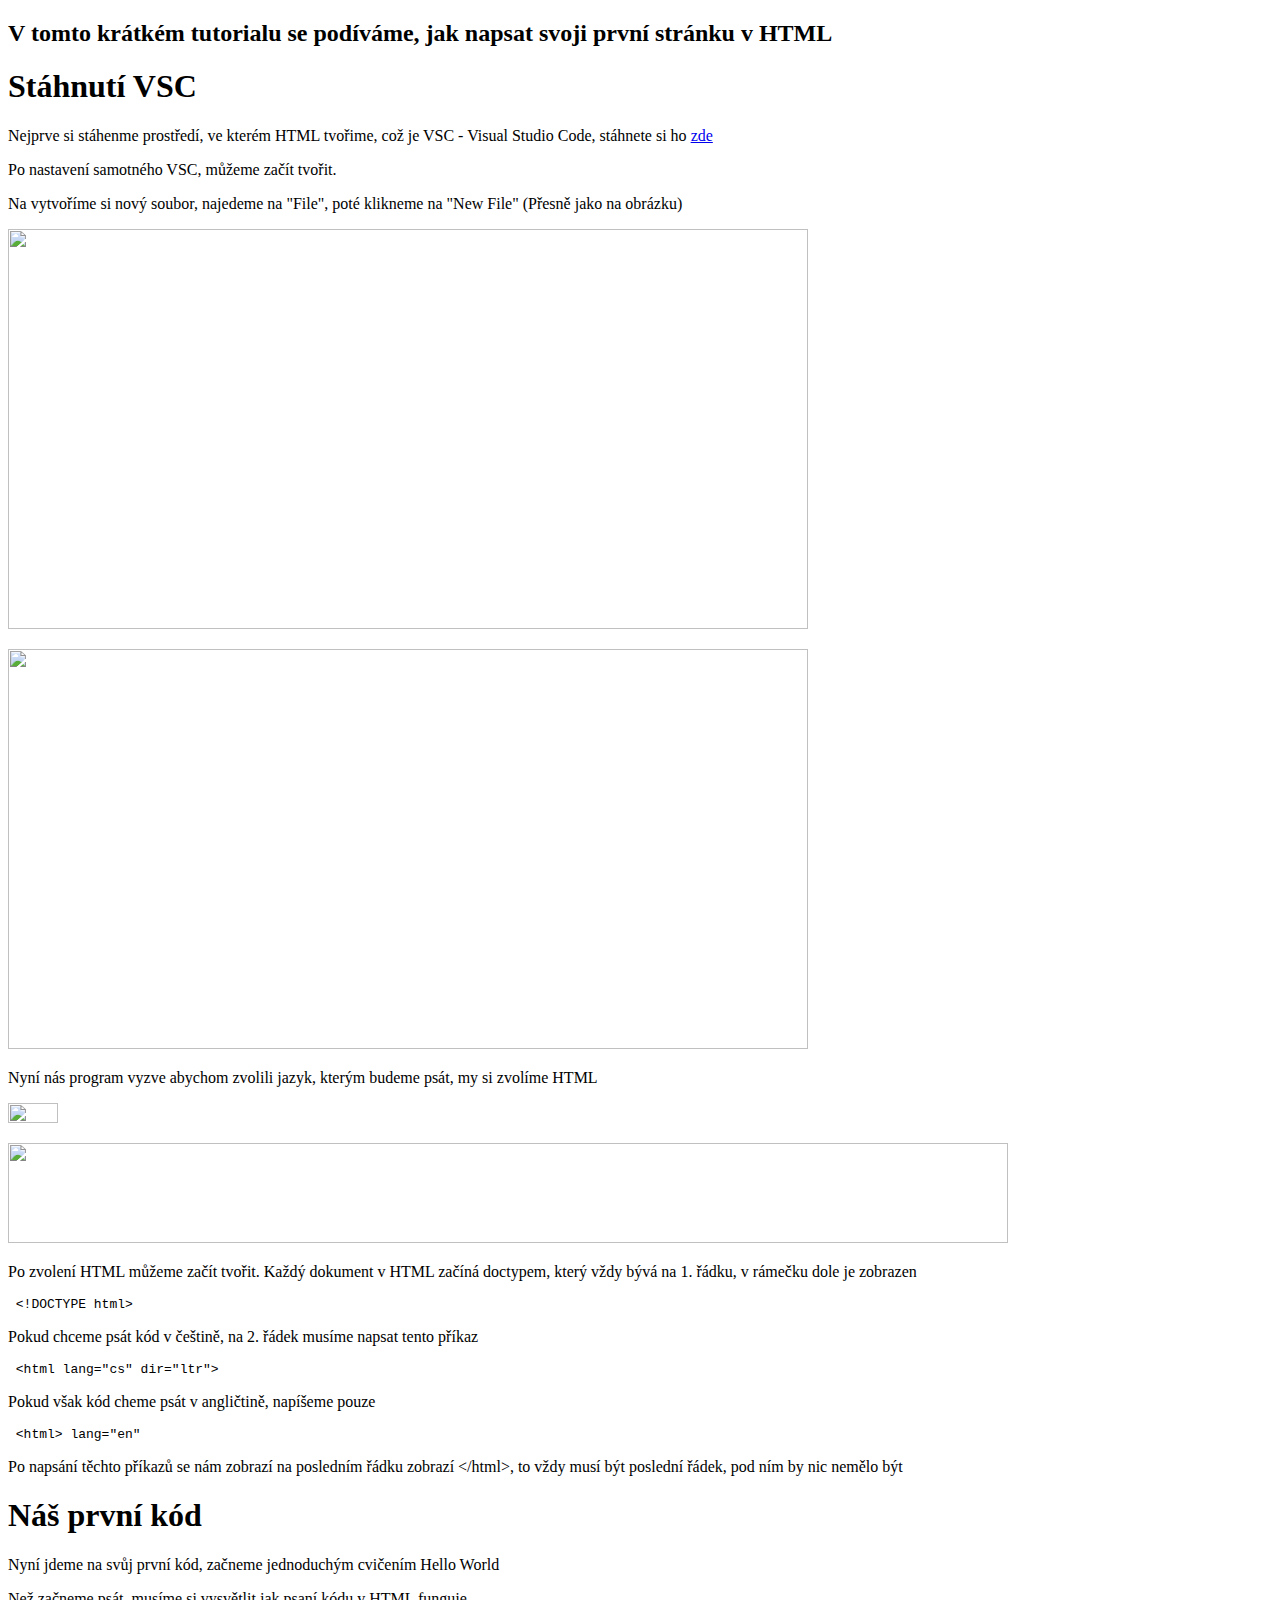
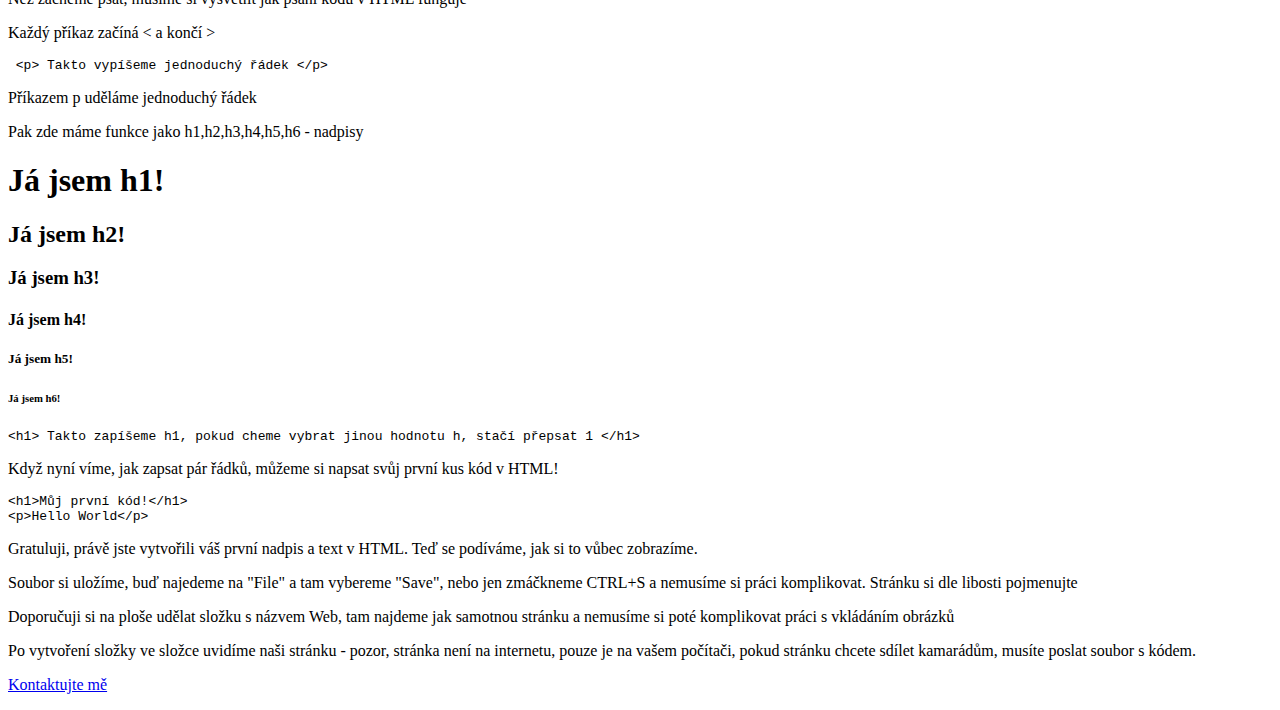
==== JAKDELATHTML.html @ bfcfae05 "Add files via upload" ====
<!DOCTYPE html> 
<html lang="cs" dir="ltr">
    <link rel="stylesheet" href="stylHTML.css">
    <head>
        <title>Jak Dělat Stránky V HTML</title>
        <style>
            @import url('https://fonts.googleapis.com/css2?family=Ubuntu:wght@300&display=swap');
            </style>
            	<link href="prism.css" rel="stylesheet" />

    </head>
    <body>
<h2>V tomto krátkém tutorialu se podíváme, jak napsat svoji první stránku v HTML</h2>
<h1>Stáhnutí VSC</h1>
<p>Nejprve si stáhenme prostředí, ve kterém HTML tvořime, což je VSC - Visual Studio Code, stáhnete si ho <a href="https://code.visualstudio.com/Download" target=" ">zde</a></p>
<p>Po nastavení samotného VSC, můžeme začít tvořit.</p>
<p>Na vytvoříme si nový soubor, najedeme na "File", poté klikneme na "New File" (Přesně jako na obrázku)</p>
<a href="VytvoreniNovehoSouboru.png"><img src= "VytvoreniNovehoSouboru.png" style=float:center width="800" height="400"></a>  
<p> </p>
<a href ="VytvoreniNovehoSouboru2.png"><img src = "VytvoreniNovehoSouboru2.png" style=float:center width="800" height="400"></a>
<p>Nyní nás program vyzve abychom zvolili jazyk, kterým budeme psát, my si zvolíme HTML</p>
<a href="ZvoleniJazyku.png"><img src = "ZvoleniJazyku.png" width="50" height="20"></a>
<p> </p>
<a href="ZvoleniHTML.png"><img src = "ZvoleniHTML.png" width = "1000" height="100"></a>
<p>Po zvolení HTML můžeme začít tvořit. Každý dokument v HTML začíná doctypem, který vždy bývá na 1. řádku, v rámečku dole je zobrazen</p>

<pre><code class="language-css"> &lt;!DOCTYPE html></code></pre>
<p>Pokud chceme psát kód v češtině, na 2. řádek musíme napsat tento příkaz</p>
<pre><code class="language-css"> &lt;html lang="cs" dir="ltr"></code></pre>
<p>Pokud však kód cheme psát v angličtině, napíšeme pouze</p>
<pre><code class="language-css"> &lt;html> lang="en"</code></pre>
<p>Po napsání těchto příkazů se nám zobrazí na posledním řádku zobrazí &lt;/html>, to vždy musí být poslední řádek, pod ním by nic nemělo být</p>
<h1>Náš první kód</h1>
<p>Nyní jdeme na svůj první kód, začneme jednoduchým cvičením Hello World</p>
<p>Než začneme psát, musíme si vysvětlit jak psaní kódu v HTML funguje</p>
<p>Každý příkaz začíná < a končí > </p>
<pre><code class="language-css"> &lt;p> Takto vypíšeme jednoduchý řádek &lt;/p></code></pre>
<p>Příkazem p uděláme jednoduchý řádek</p>
<p>Pak zde máme funkce jako h1,h2,h3,h4,h5,h6 - nadpisy</p>
<h1>Já jsem h1!</h1>
<h2>Já jsem h2!</h2>
<h3>Já jsem h3!</h3>
<h4>Já jsem h4!</h4>
<h5>Já jsem h5!</h5>
<h6>Já jsem h6!</h6>
<pre><code class="language-cs">&lt;h1> Takto zapíšeme h1, pokud cheme vybrat jinou hodnotu h, stačí přepsat 1 &lt;/h1></code></pre>
<p>Když nyní víme, jak zapsat pár řádků, můžeme si napsat svůj první kus kód v HTML!</p>
<pre><code class="language-cs">&lt;h1>Můj první kód!&lt;/h1>
&lt;p>Hello World&lt;/p></code></pre>
<p>Gratuluji, právě jste vytvořili váš první nadpis a text v HTML. Teď se podíváme, jak si to vůbec zobrazíme.</p>
<p>Soubor si uložíme, buď najedeme na "File" a tam vybereme     "Save", nebo jen zmáčkneme CTRL+S a nemusíme si práci komplikovat. Stránku si dle libosti pojmenujte</p>
<p>Doporučuji si na ploše udělat složku s názvem Web, tam najdeme jak samotnou stránku a nemusíme si poté komplikovat práci s vkládáním obrázků</p>
<p>Po vytvoření složky ve složce uvidíme naši stránku - pozor, stránka není na internetu, pouze je na vašem počítači, pokud stránku chcete sdílet kamarádům, musíte poslat soubor s kódem.</p>








<p><a href="https://mirekbartunek.xyz/" target="_blank">Kontaktujte mě</a></p>
</body>



<script src="prism.js"></script>
</html>
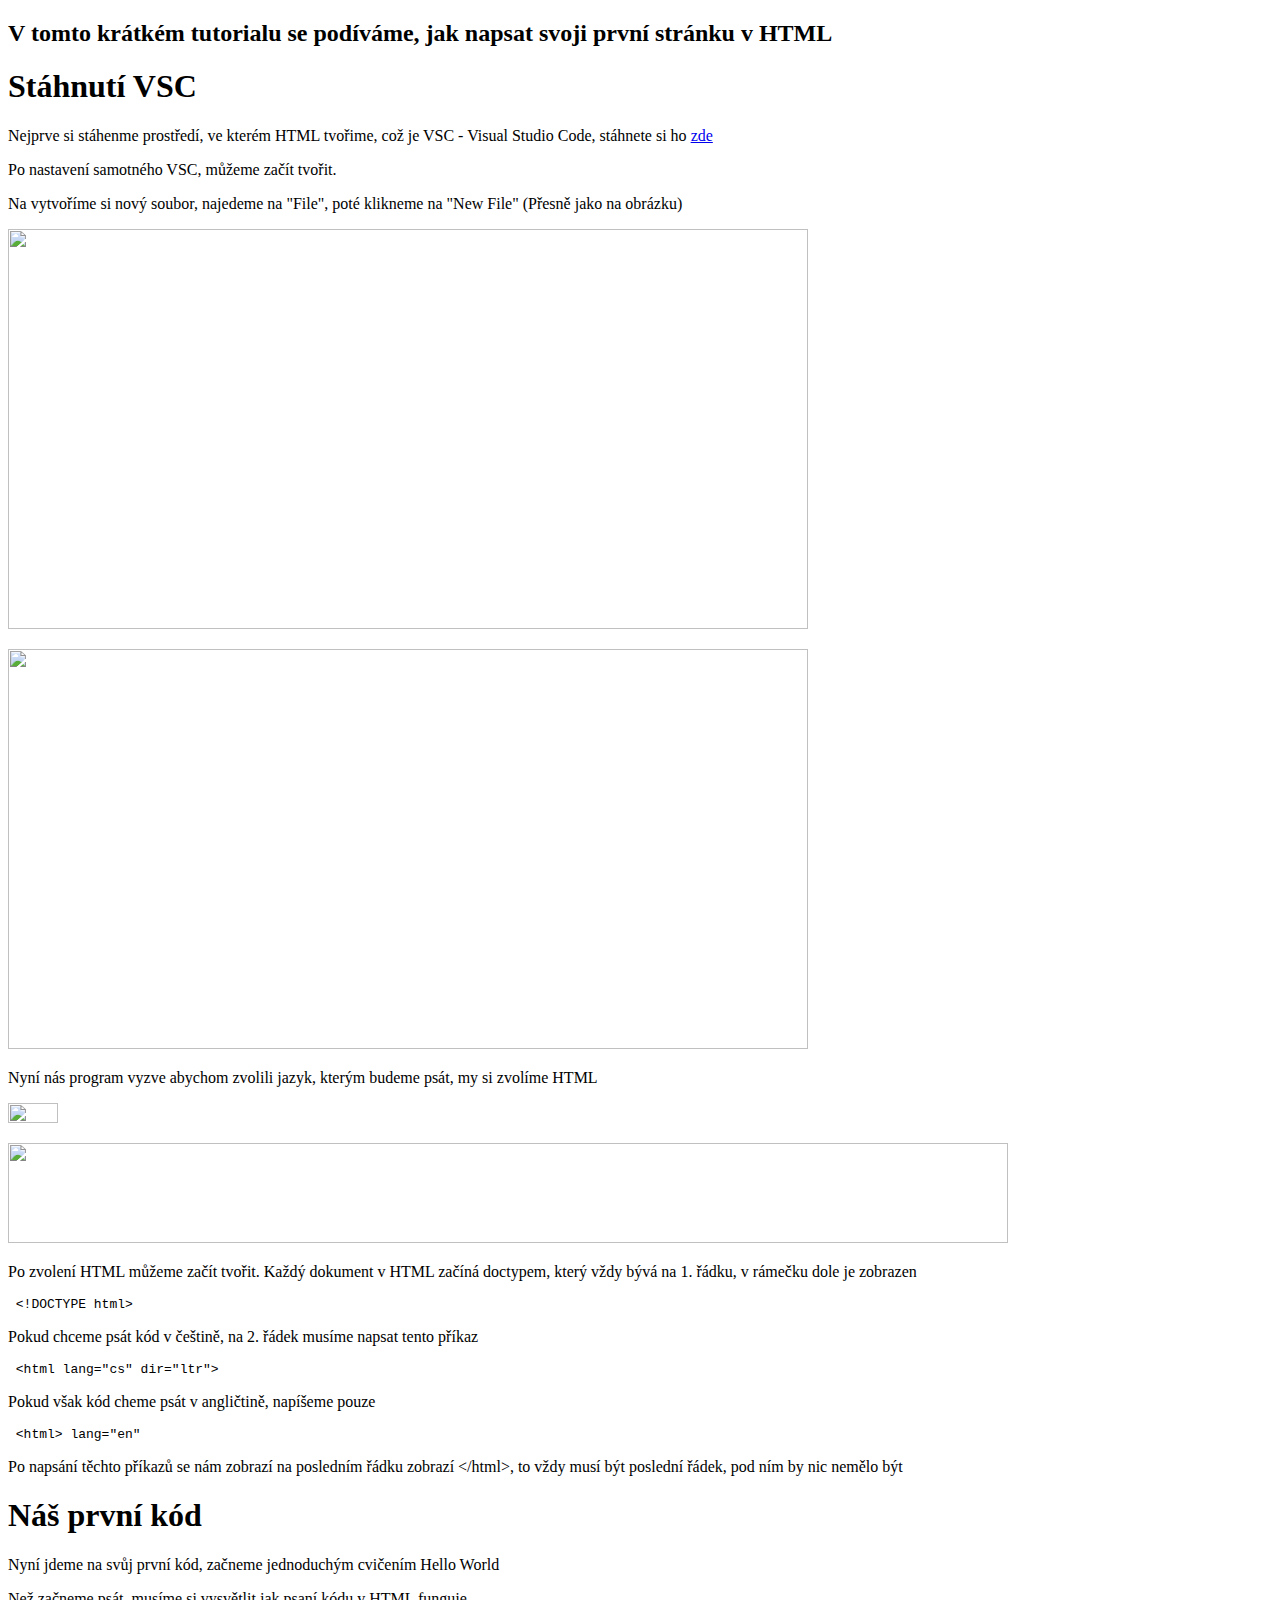
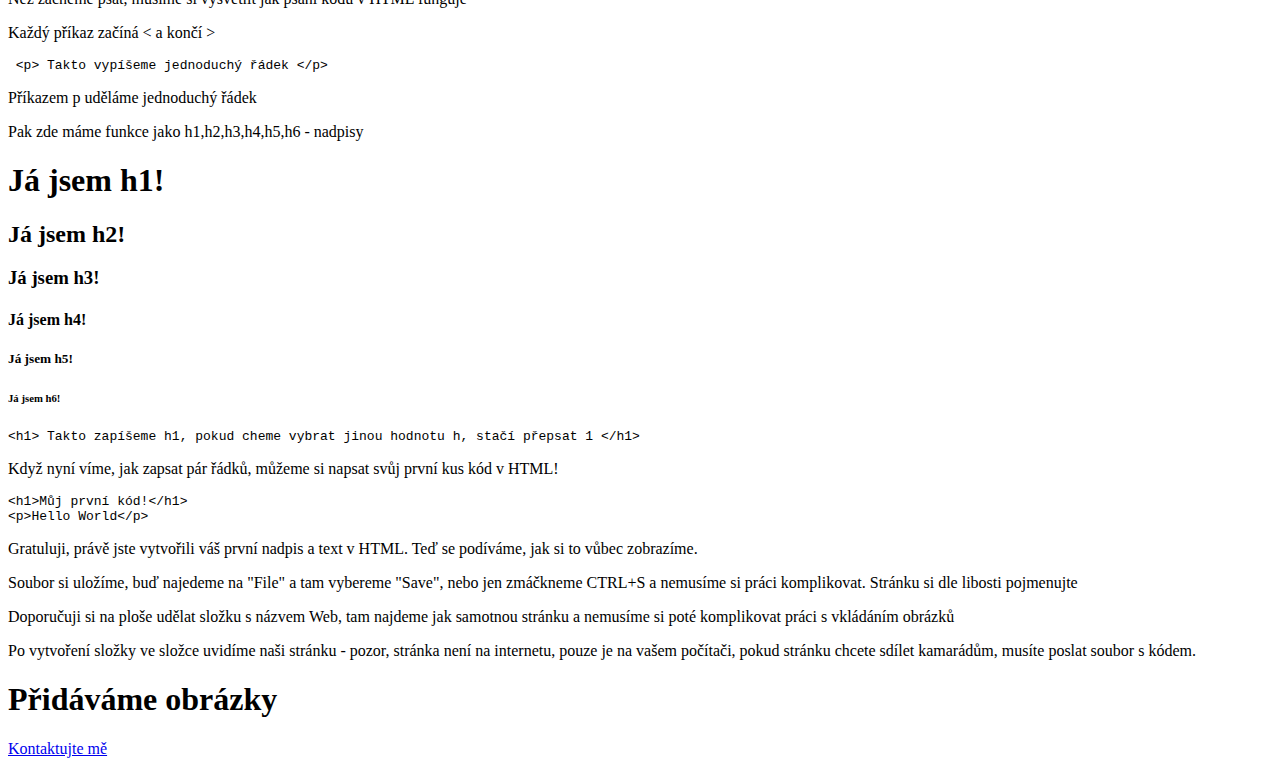
==== commit 53699551: "Update JAKDELATHTML.html" ====
--- a/JAKDELATHTML.html
+++ b/JAKDELATHTML.html
@@ -51,7 +51,7 @@
 <p>Soubor si uložíme, buď najedeme na "File" a tam vybereme     "Save", nebo jen zmáčkneme CTRL+S a nemusíme si práci komplikovat. Stránku si dle libosti pojmenujte</p>
 <p>Doporučuji si na ploše udělat složku s názvem Web, tam najdeme jak samotnou stránku a nemusíme si poté komplikovat práci s vkládáním obrázků</p>
 <p>Po vytvoření složky ve složce uvidíme naši stránku - pozor, stránka není na internetu, pouze je na vašem počítači, pokud stránku chcete sdílet kamarádům, musíte poslat soubor s kódem.</p>
-
+<h1>Přidáváme obrázky</h1>
 
 
 
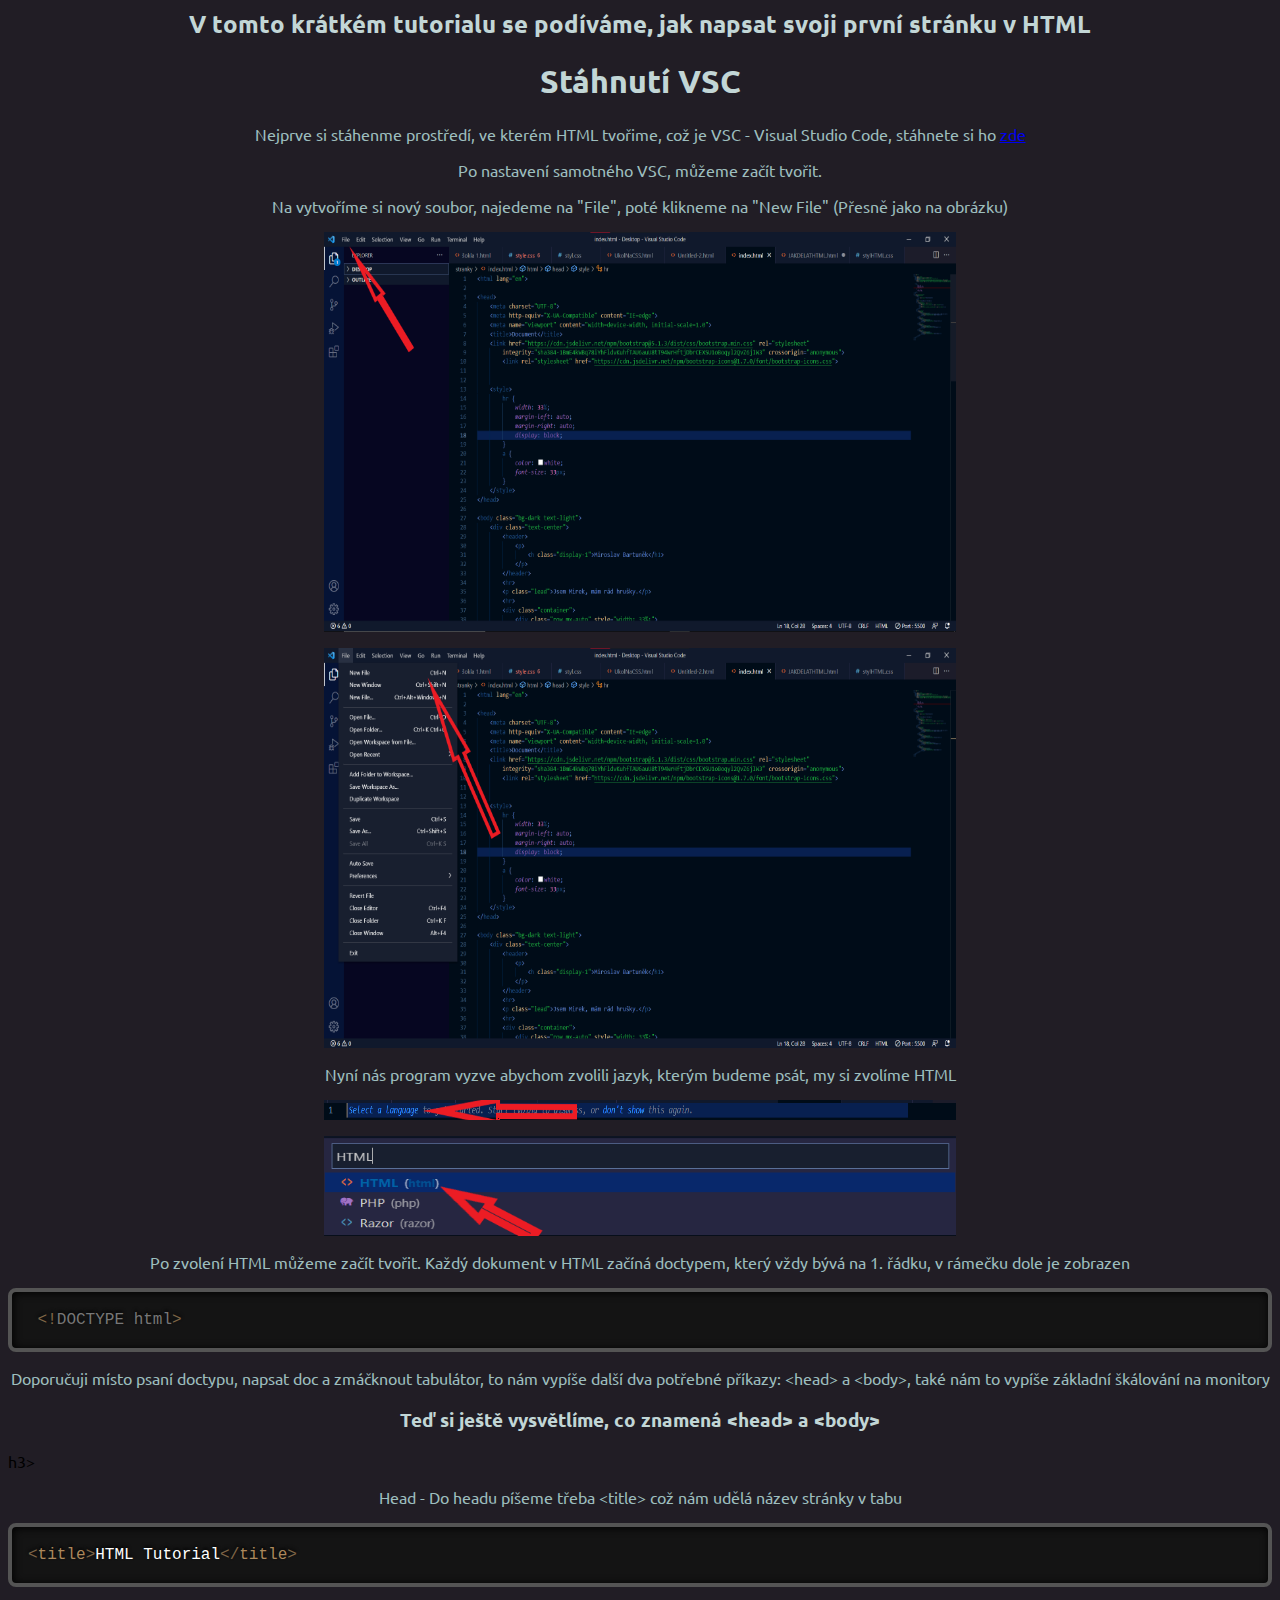
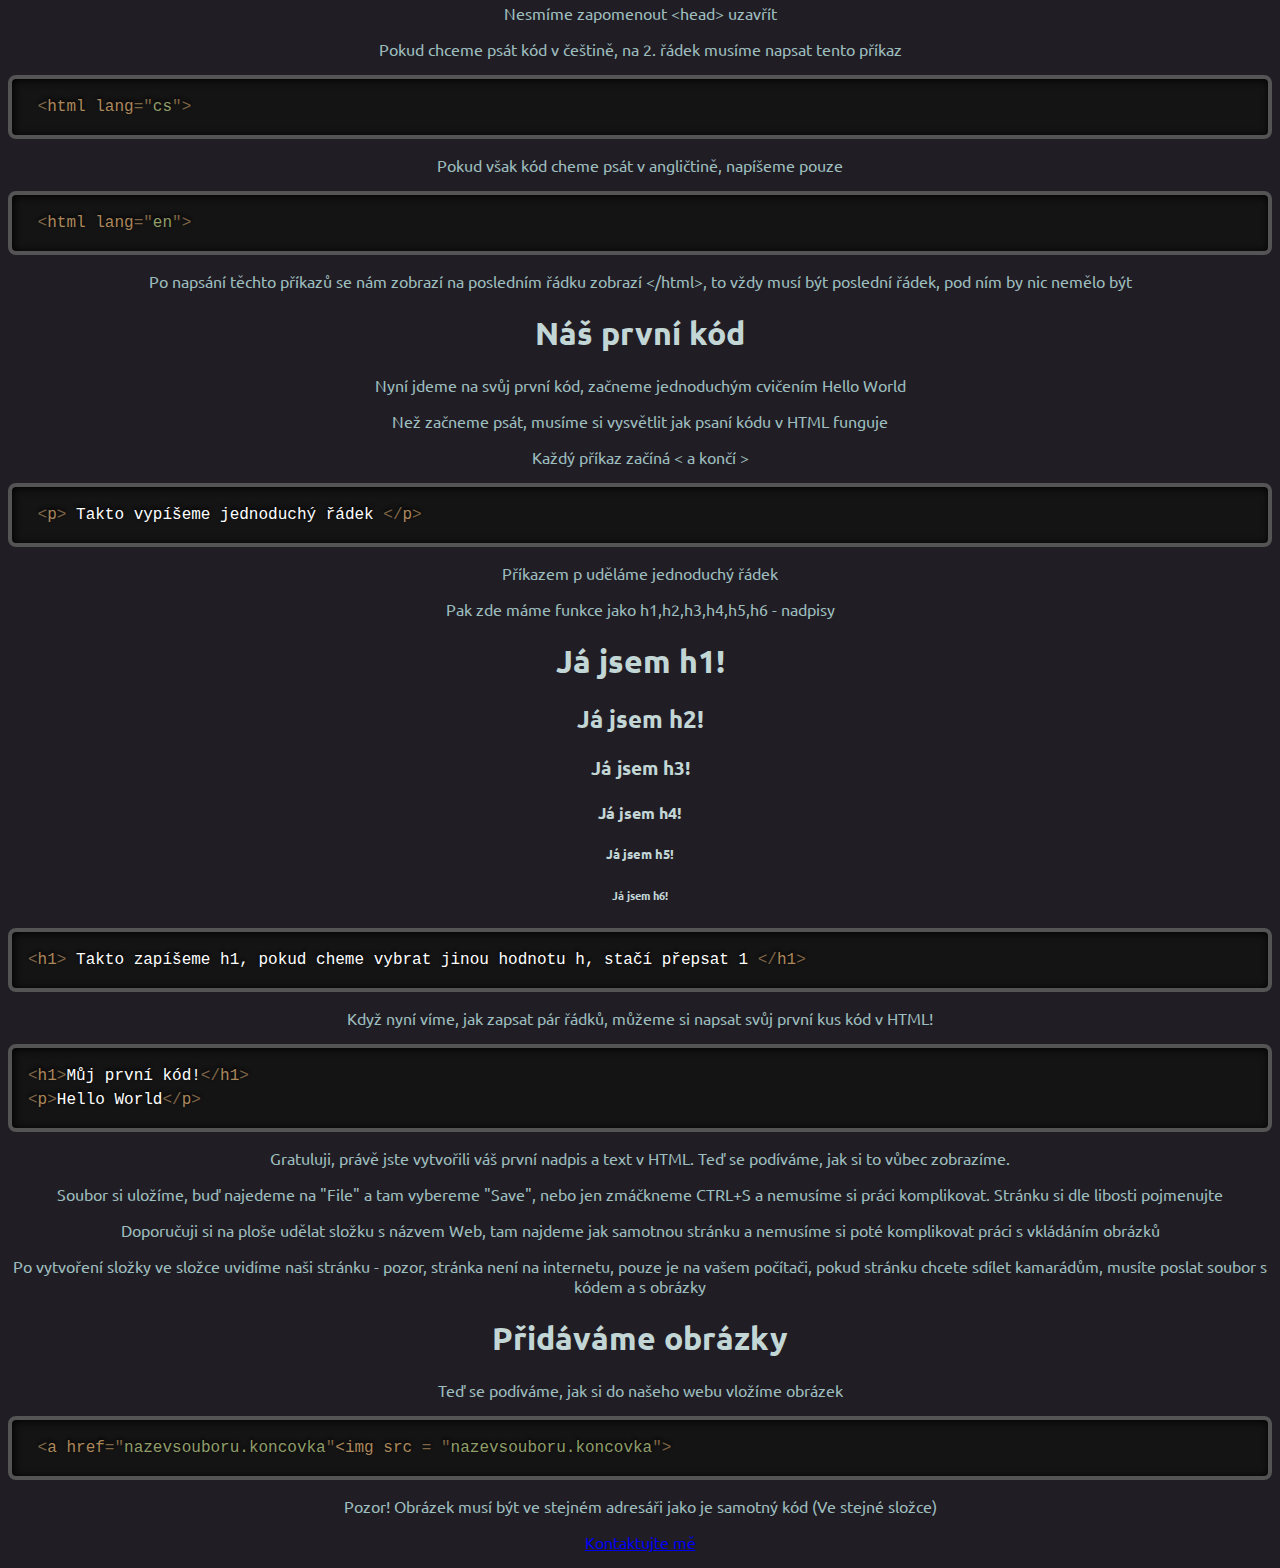
==== commit 49b7f9a2: "Update" ====
--- a/JAKDELATHTML.html
+++ b/JAKDELATHTML.html
@@ -1,5 +1,9 @@
-<!DOCTYPE html> 
-<html lang="cs" dir="ltr">
+<html lang="en">
+<head>
+    <meta charset="UTF-8">
+    <meta http-equiv="X-UA-Compatible" content="IE=edge">
+    <meta name="viewport" content="width=device-width, initial-scale=1.0">
+    <title>Document</title>
     <link rel="stylesheet" href="stylHTML.css">
     <head>
         <title>Jak Dělat Stránky V HTML</title>
@@ -24,17 +28,22 @@
 <a href="ZvoleniHTML.png"><img src = "ZvoleniHTML.png" width = "1000" height="100"></a>
 <p>Po zvolení HTML můžeme začít tvořit. Každý dokument v HTML začíná doctypem, který vždy bývá na 1. řádku, v rámečku dole je zobrazen</p>
 
-<pre><code class="language-css"> &lt;!DOCTYPE html></code></pre>
+<pre><code class="language-markup"> &lt;!DOCTYPE html></code></pre>
+<p>Doporučuji místo psaní doctypu, napsat doc a zmáčknout tabulátor, to nám vypíše další dva potřebné příkazy: &lt;head> a &lt;body>, také nám to vypíše základní škálování na monitory</p>
+<h3>Teď si ještě vysvětlíme, co znamená &lt;head> a &lt;body></h3>h3>
+<p>Head - Do headu píšeme třeba &lt;title> což nám udělá název stránky v tabu</p>
+<pre><code class="language-markup">&lt;title>HTML Tutorial&lt;/title></code></pre>
+<p>Nesmíme zapomenout &lt;head> uzavřít </p>
 <p>Pokud chceme psát kód v češtině, na 2. řádek musíme napsat tento příkaz</p>
-<pre><code class="language-css"> &lt;html lang="cs" dir="ltr"></code></pre>
+<pre><code class="language-markup"> &lt;html lang="cs"></code></pre>
 <p>Pokud však kód cheme psát v angličtině, napíšeme pouze</p>
-<pre><code class="language-css"> &lt;html> lang="en"</code></pre>
+<pre><code class="language-markup"> &lt;html lang="en"></code></pre>
 <p>Po napsání těchto příkazů se nám zobrazí na posledním řádku zobrazí &lt;/html>, to vždy musí být poslední řádek, pod ním by nic nemělo být</p>
 <h1>Náš první kód</h1>
 <p>Nyní jdeme na svůj první kód, začneme jednoduchým cvičením Hello World</p>
 <p>Než začneme psát, musíme si vysvětlit jak psaní kódu v HTML funguje</p>
 <p>Každý příkaz začíná < a končí > </p>
-<pre><code class="language-css"> &lt;p> Takto vypíšeme jednoduchý řádek &lt;/p></code></pre>
+<pre><code class="language-markup"> &lt;p> Takto vypíšeme jednoduchý řádek &lt;/p></code></pre>
 <p>Příkazem p uděláme jednoduchý řádek</p>
 <p>Pak zde máme funkce jako h1,h2,h3,h4,h5,h6 - nadpisy</p>
 <h1>Já jsem h1!</h1>
@@ -43,15 +52,19 @@
 <h4>Já jsem h4!</h4>
 <h5>Já jsem h5!</h5>
 <h6>Já jsem h6!</h6>
-<pre><code class="language-cs">&lt;h1> Takto zapíšeme h1, pokud cheme vybrat jinou hodnotu h, stačí přepsat 1 &lt;/h1></code></pre>
+<pre><code class="language-markup">&lt;h1> Takto zapíšeme h1, pokud cheme vybrat jinou hodnotu h, stačí přepsat 1 &lt;/h1></code></pre>
 <p>Když nyní víme, jak zapsat pár řádků, můžeme si napsat svůj první kus kód v HTML!</p>
-<pre><code class="language-cs">&lt;h1>Můj první kód!&lt;/h1>
+<pre><code class="language-markup">&lt;h1>Můj první kód!&lt;/h1>
 &lt;p>Hello World&lt;/p></code></pre>
 <p>Gratuluji, právě jste vytvořili váš první nadpis a text v HTML. Teď se podíváme, jak si to vůbec zobrazíme.</p>
 <p>Soubor si uložíme, buď najedeme na "File" a tam vybereme     "Save", nebo jen zmáčkneme CTRL+S a nemusíme si práci komplikovat. Stránku si dle libosti pojmenujte</p>
 <p>Doporučuji si na ploše udělat složku s názvem Web, tam najdeme jak samotnou stránku a nemusíme si poté komplikovat práci s vkládáním obrázků</p>
-<p>Po vytvoření složky ve složce uvidíme naši stránku - pozor, stránka není na internetu, pouze je na vašem počítači, pokud stránku chcete sdílet kamarádům, musíte poslat soubor s kódem.</p>
+<p>Po vytvoření složky ve složce uvidíme naši stránku - pozor, stránka není na internetu, pouze je na vašem počítači, pokud stránku chcete sdílet kamarádům, musíte poslat soubor s kódem a s obrázky</p>
 <h1>Přidáváme obrázky</h1>
+<p>Teď se podíváme, jak si do našeho webu vložíme obrázek</p>
+<pre><code class="language-markup"> &lt;a href="nazevsouboru.koncovka"&lt;img src = "nazevsouboru.koncovka"></code></pre>
+<p>Pozor! Obrázek musí být ve stejném adresáři jako je samotný kód (Ve stejné složce)</p>   
+<!--    pridat br, doc, -->
 
 
 
--- a/stylHTML.css
+++ b/stylHTML.css
@@ -0,0 +1,43 @@
+    p       {
+    color: #9DBEBE;
+    text-align: center;
+    
+    
+}
+    html, body    {
+    background-color:#211d25;
+    font-family: 'Ubuntu', sans-serif;  
+}
+    h1      {
+       color: #C2D6D6;
+       text-align: center;
+
+}
+    img     {
+        display: block;
+        margin-left: auto;
+        margin-right: auto;
+        width: 50%;
+    
+    }
+
+    h2{
+        color:#C2D6D6;
+        text-align: center;
+    }
+    h3{
+        color: #C2D6D6;
+        text-align: center;
+    }
+    h4{
+        color: #C2D6D6;
+        text-align: center;
+    }
+    h5{
+        color: #C2D6D6;
+        text-align: center;
+    }
+    h6{
+        color: #C2D6D6;
+        text-align: center;
+    }--- a/prism.css
+++ b/prism.css
@@ -0,0 +1,3 @@
+/* PrismJS 1.25.0
+https://prismjs.com/download.html#themes=prism-twilight&languages=markup+css+clike+javascript */
+code[class*=language-],pre[class*=language-]{color:#fff;background:0 0;font-family:Consolas,Monaco,'Andale Mono','Ubuntu Mono',monospace;font-size:1em;text-align:left;text-shadow:0 -.1em .2em #000;white-space:pre;word-spacing:normal;word-break:normal;word-wrap:normal;line-height:1.5;-moz-tab-size:4;-o-tab-size:4;tab-size:4;-webkit-hyphens:none;-moz-hyphens:none;-ms-hyphens:none;hyphens:none}:not(pre)>code[class*=language-],pre[class*=language-]{background:#141414}pre[class*=language-]{border-radius:.5em;border:.3em solid #545454;box-shadow:1px 1px .5em #000 inset;margin:.5em 0;overflow:auto;padding:1em}pre[class*=language-]::-moz-selection{background:#27292a}pre[class*=language-]::selection{background:#27292a}code[class*=language-] ::-moz-selection,code[class*=language-]::-moz-selection,pre[class*=language-] ::-moz-selection,pre[class*=language-]::-moz-selection{text-shadow:none;background:hsla(0,0%,93%,.15)}code[class*=language-] ::selection,code[class*=language-]::selection,pre[class*=language-] ::selection,pre[class*=language-]::selection{text-shadow:none;background:hsla(0,0%,93%,.15)}:not(pre)>code[class*=language-]{border-radius:.3em;border:.13em solid #545454;box-shadow:1px 1px .3em -.1em #000 inset;padding:.15em .2em .05em;white-space:normal}.token.cdata,.token.comment,.token.doctype,.token.prolog{color:#777}.token.punctuation{opacity:.7}.token.namespace{opacity:.7}.token.boolean,.token.deleted,.token.number,.token.tag{color:#ce6849}.token.builtin,.token.constant,.token.keyword,.token.property,.token.selector,.token.symbol{color:#f9ed99}.language-css .token.string,.style .token.string,.token.attr-name,.token.attr-value,.token.char,.token.entity,.token.inserted,.token.operator,.token.string,.token.url,.token.variable{color:#909e6a}.token.atrule{color:#7385a5}.token.important,.token.regex{color:#e8c062}.token.bold,.token.important{font-weight:700}.token.italic{font-style:italic}.token.entity{cursor:help}.language-markup .token.attr-name,.language-markup .token.punctuation,.language-markup .token.tag{color:#ac885c}.token{position:relative;z-index:1}.line-highlight.line-highlight{background:hsla(0,0%,33%,.25);background:linear-gradient(to right,hsla(0,0%,33%,.1) 70%,hsla(0,0%,33%,0));border-bottom:1px dashed #545454;border-top:1px dashed #545454;margin-top:.75em;z-index:0}.line-highlight.line-highlight:before,.line-highlight.line-highlight[data-end]:after{background-color:#8693a6;color:#f4f1ef}
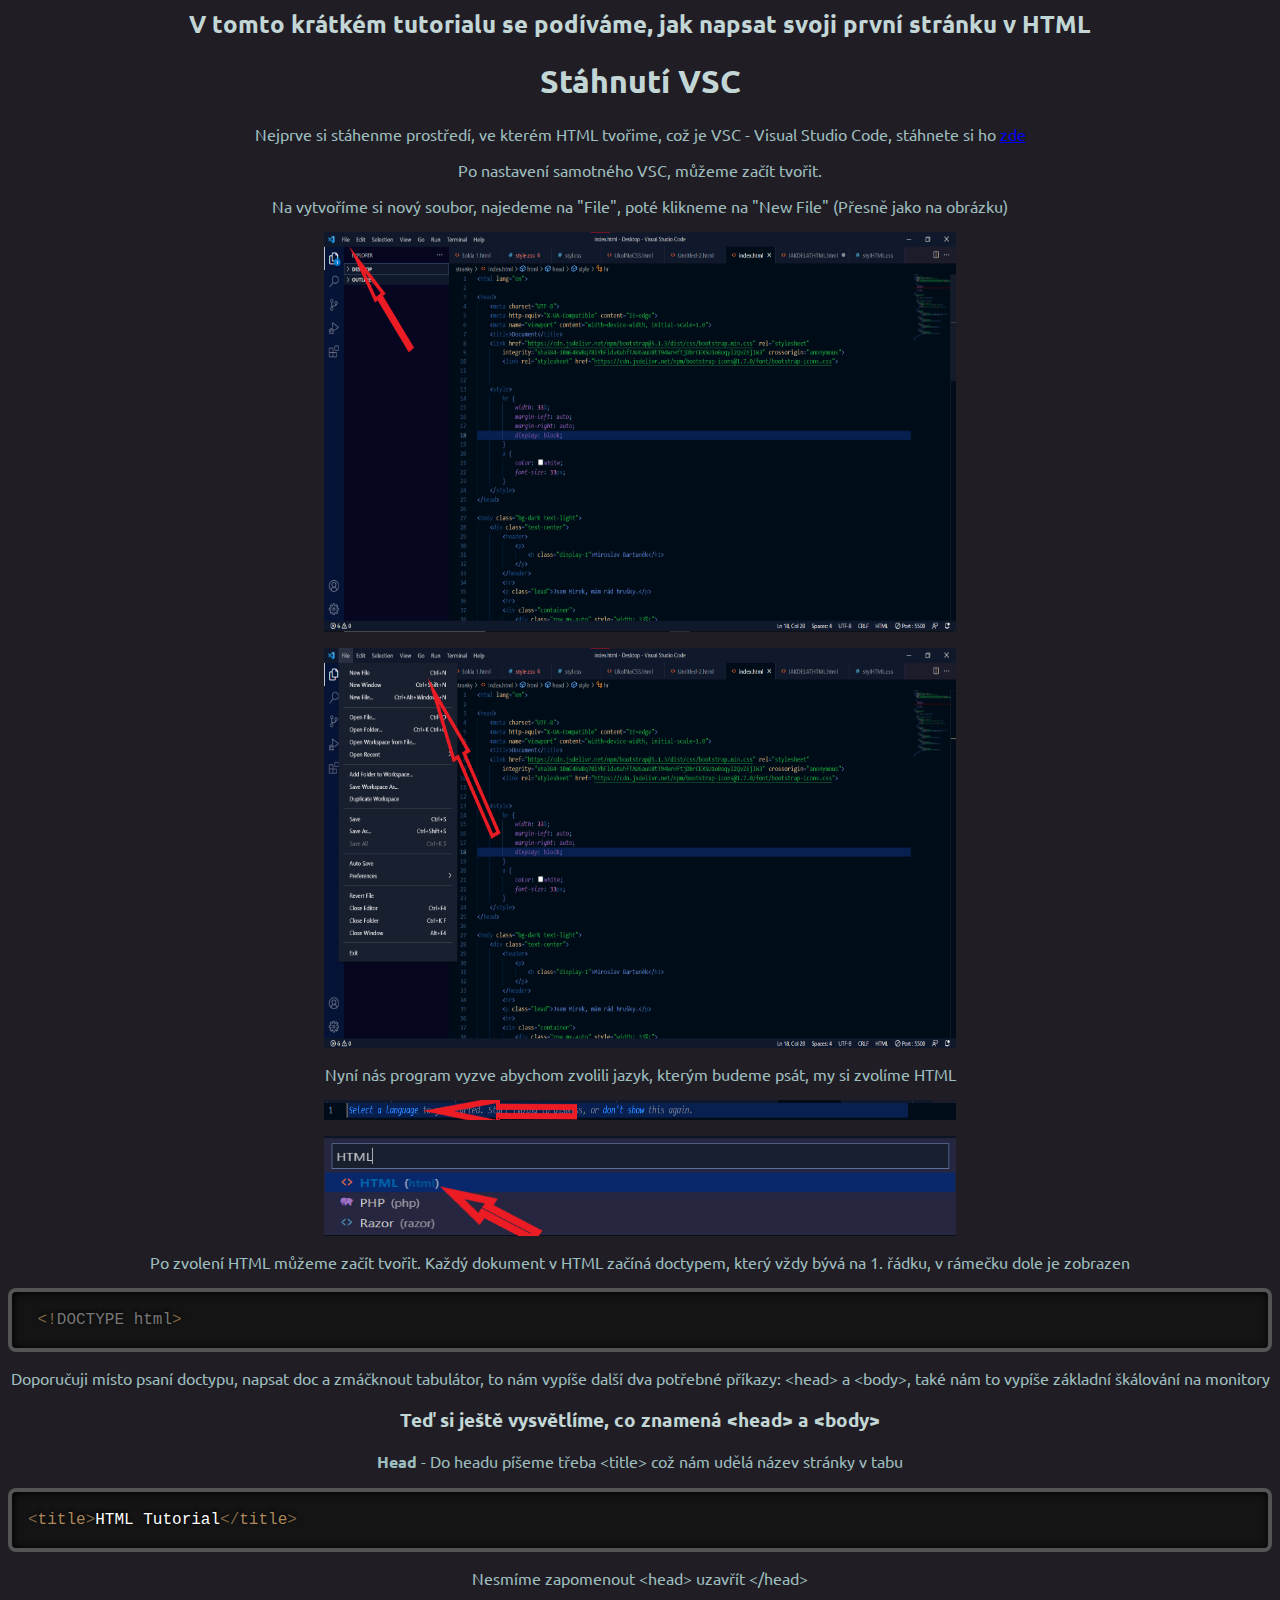
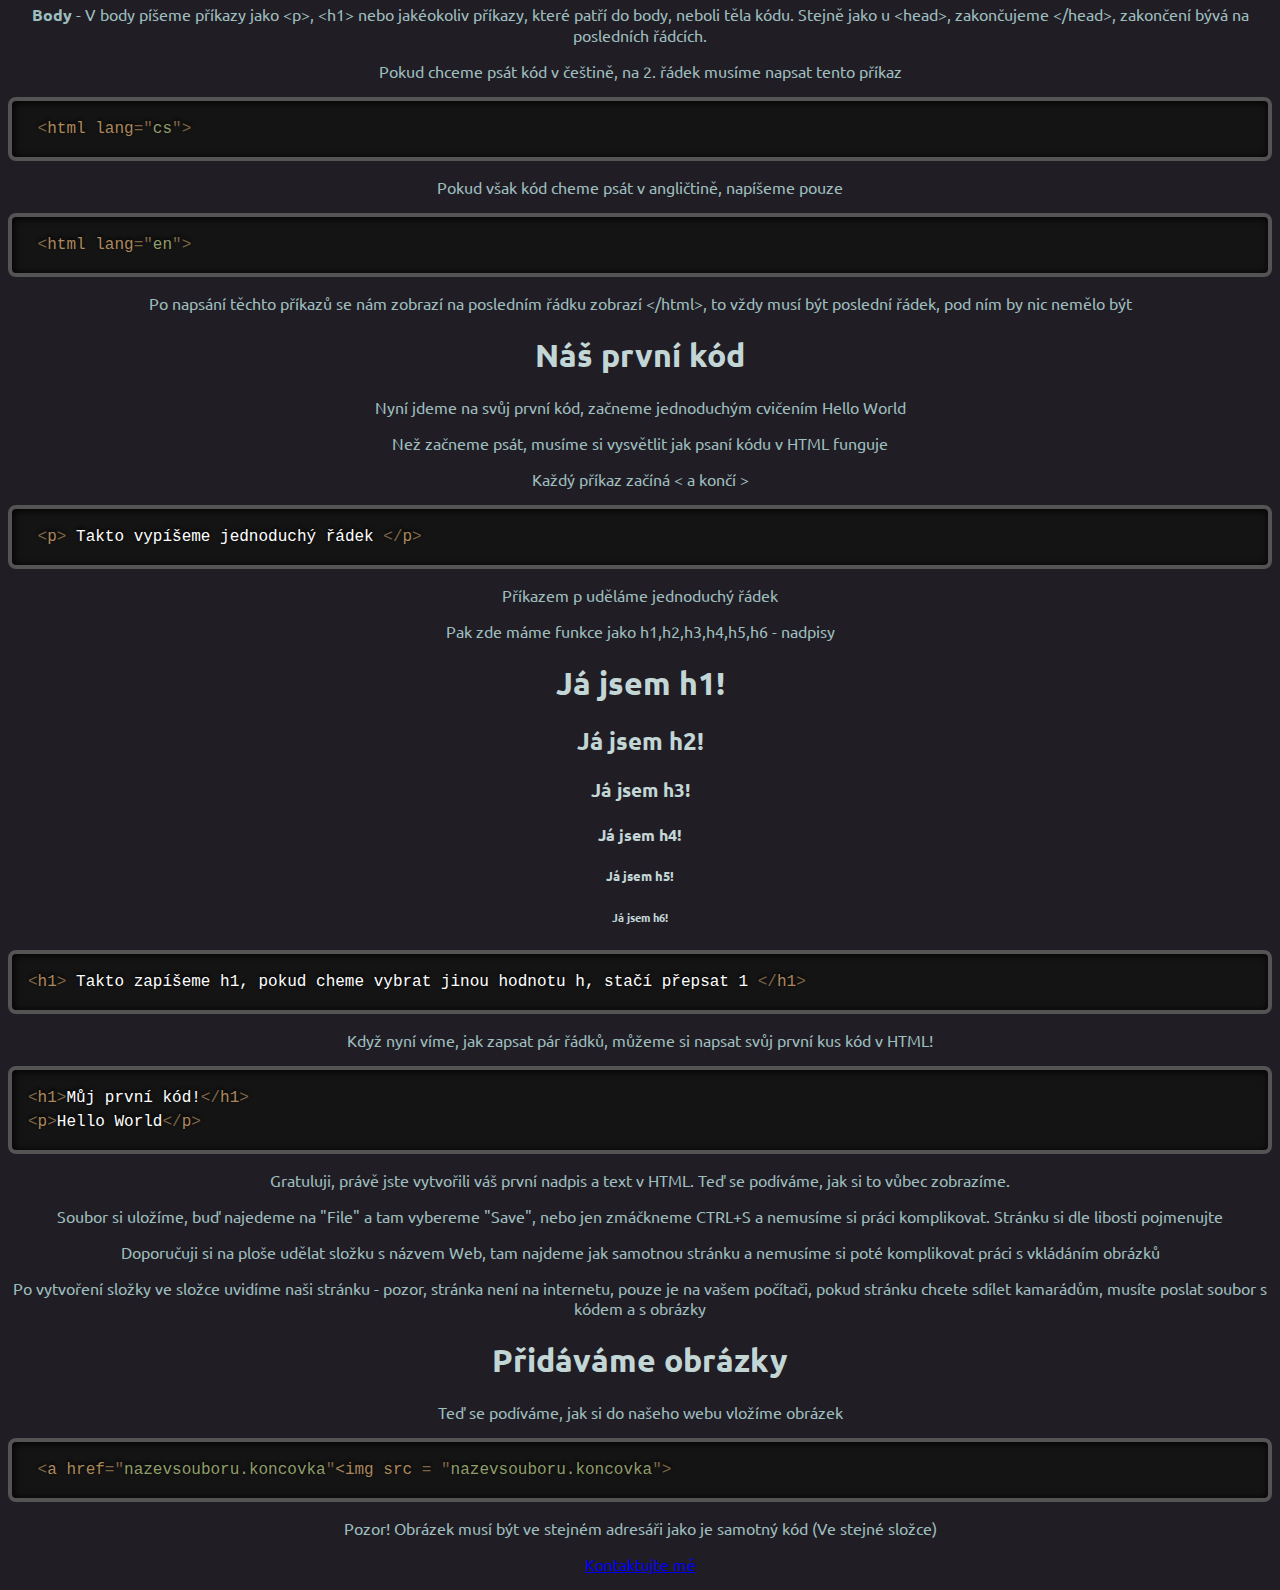
==== commit 3ea4c52f: "commit" ====
--- a/JAKDELATHTML.html
+++ b/JAKDELATHTML.html
@@ -30,10 +30,11 @@
 
 <pre><code class="language-markup"> &lt;!DOCTYPE html></code></pre>
 <p>Doporučuji místo psaní doctypu, napsat doc a zmáčknout tabulátor, to nám vypíše další dva potřebné příkazy: &lt;head> a &lt;body>, také nám to vypíše základní škálování na monitory</p>
-<h3>Teď si ještě vysvětlíme, co znamená &lt;head> a &lt;body></h3>h3>
-<p>Head - Do headu píšeme třeba &lt;title> což nám udělá název stránky v tabu</p>
+<h3>Teď si ještě vysvětlíme, co znamená &lt;head> a &lt;body></h3>
+<p><strong>Head</strong> - Do headu píšeme třeba &lt;title> což nám udělá název stránky v tabu</p>
 <pre><code class="language-markup">&lt;title>HTML Tutorial&lt;/title></code></pre>
-<p>Nesmíme zapomenout &lt;head> uzavřít </p>
+<p>Nesmíme zapomenout &lt;head> uzavřít &lt;/head></p>
+<p><strong>Body</strong> - V body píšeme příkazy jako &lt;p>, &lt;h1> nebo jakéokoliv příkazy, které patří do body, neboli těla kódu. Stejně jako u &lt;head>, zakončujeme &lt;/head>, zakončení bývá na posledních řádcích.</p>
 <p>Pokud chceme psát kód v češtině, na 2. řádek musíme napsat tento příkaz</p>
 <pre><code class="language-markup"> &lt;html lang="cs"></code></pre>
 <p>Pokud však kód cheme psát v angličtině, napíšeme pouze</p>
